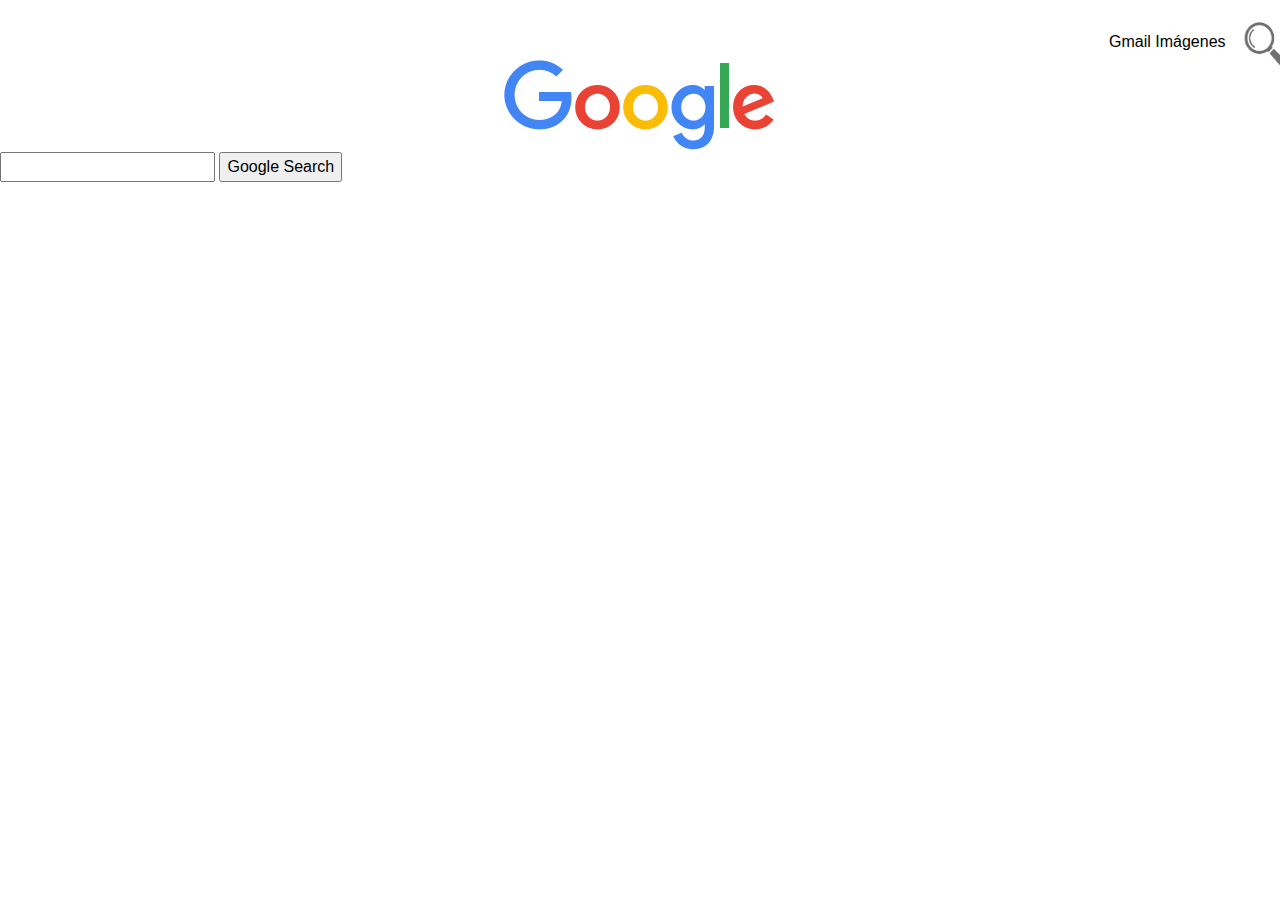
==== index.html @ 6c3a938a "Add files via upload" ====
<!DOCTYPE html>
<html lang="en">
    <head>
        <title>Search</title>
        <link rel="stylesheet" href="https://maxcdn.bootstrapcdn.com/bootstrap/4.0.0/css/bootstrap.min.css" integrity="sha384-Gn5384xqQ1aoWXA+058RXPxPg6fy4IWvTNh0E263XmFcJlSAwiGgFAW/dAiS6JXm" crossorigin="anonymous">
        <style>
        body, input, button {
            font-family: arial, sans-serif;
        }
        .header {
            display: flex;
            flex-direction: row;
            align-content: flex-end;
            padding: 6px;
        }
        .header-content{
            margin-left: auto;
            /* padding: 6px;
            border-radius: 2px;
            margin-right: 2px; */
            box-sizing: border-box;
            height: 48px;
            line-height: normal;
            padding: 4px;
            justify-content: flex-end;
            display: inline-block;
        }
        a{
            cursor:pointer;
            text-decoration:none;
            color:black;
            
        }
        a:hover{
            color: black;

        }
        .boton{
            width:30px;
            height:30px;
            
            margin: 5px;
            padding:4px;
            -webkit-border-radius: 50px;
            -moz-border-radius: 50px;
            border-radius: 50px;
            font-size:11px;
            text-transform: uppercase;
            display: inline-block;
}
.boton:hover{
        opacity: 0.50;
        -moz-opacity: .50;
        filter:alpha (opacity=50);
        }

    .google{
        flex-shrink: 0;
        box-sizing: border-box;
        display: flex;
        flex-direction: column;
        align-items: center;
    }
    </style>
    </head>
    <body>
        <div class="header">
            <div class="header-content">
                <a href="https://mail.google.com/mail/u/0/">Gmail</a>
                <a href="imagenes.html">Imágenes</a>
                <div class="boton"><a href="#"><img src="lupa.png" border="0" style="height: 50px; width: 50px;"></a></div>
            </div>
        </div>
        <div class="google">
            <img src="logoG.png" >
        </div>
        <form action="https://google.com/search">
            <input type="text" name="q">
            <input type="submit" value="Google Search">
        </form>
    </body>
</html>
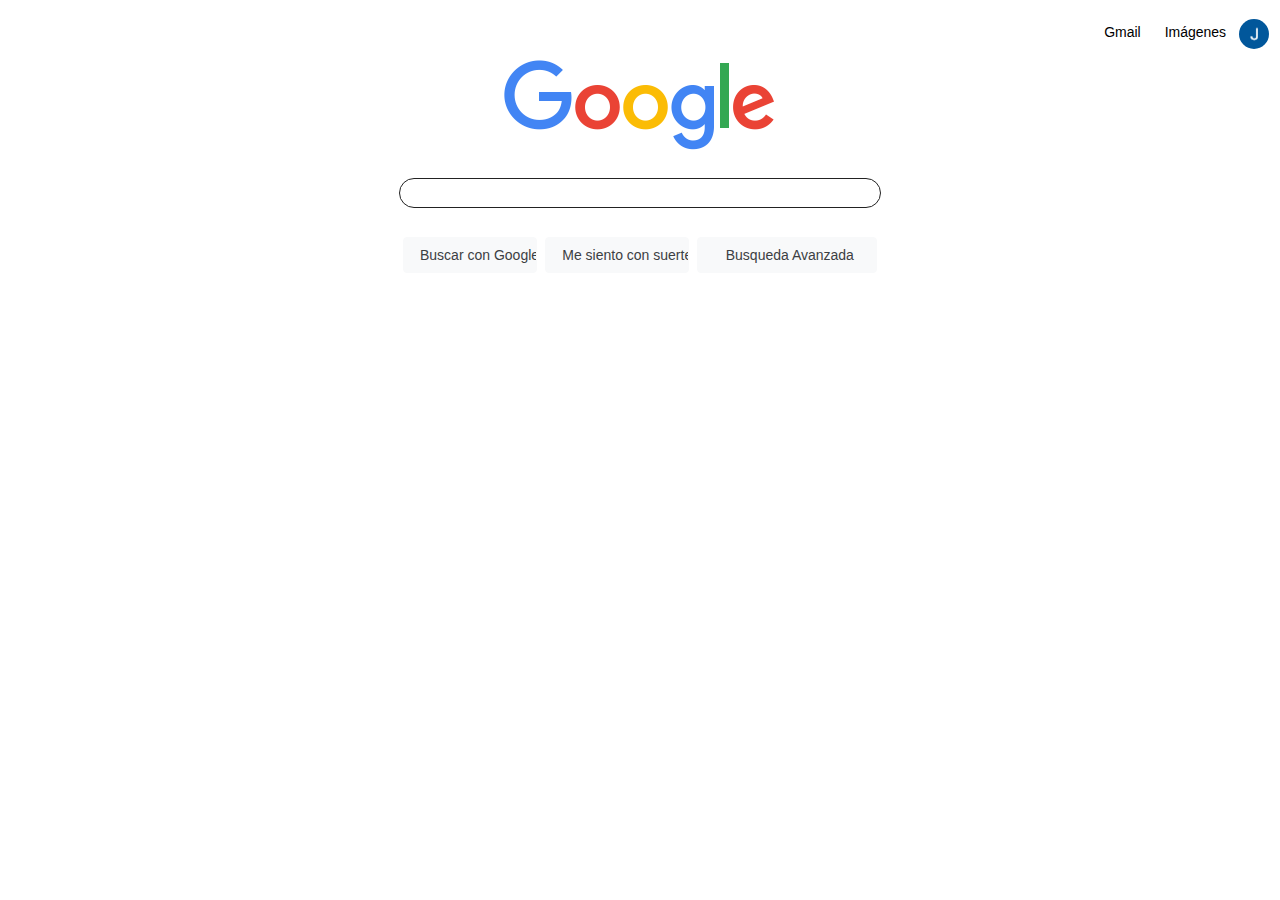
==== commit 112c9060: "PROYECTO1.2" ====
--- a/index.html
+++ b/index.html
@@ -3,80 +3,34 @@
     <head>
         <title>Search</title>
         <link rel="stylesheet" href="https://maxcdn.bootstrapcdn.com/bootstrap/4.0.0/css/bootstrap.min.css" integrity="sha384-Gn5384xqQ1aoWXA+058RXPxPg6fy4IWvTNh0E263XmFcJlSAwiGgFAW/dAiS6JXm" crossorigin="anonymous">
-        <style>
-        body, input, button {
-            font-family: arial, sans-serif;
-        }
-        .header {
-            display: flex;
-            flex-direction: row;
-            align-content: flex-end;
-            padding: 6px;
-        }
-        .header-content{
-            margin-left: auto;
-            /* padding: 6px;
-            border-radius: 2px;
-            margin-right: 2px; */
-            box-sizing: border-box;
-            height: 48px;
-            line-height: normal;
-            padding: 4px;
-            justify-content: flex-end;
-            display: inline-block;
-        }
-        a{
-            cursor:pointer;
-            text-decoration:none;
-            color:black;
-            
-        }
-        a:hover{
-            color: black;
-
-        }
-        .boton{
-            width:30px;
-            height:30px;
-            
-            margin: 5px;
-            padding:4px;
-            -webkit-border-radius: 50px;
-            -moz-border-radius: 50px;
-            border-radius: 50px;
-            font-size:11px;
-            text-transform: uppercase;
-            display: inline-block;
-}
-.boton:hover{
-        opacity: 0.50;
-        -moz-opacity: .50;
-        filter:alpha (opacity=50);
-        }
-
-    .google{
-        flex-shrink: 0;
-        box-sizing: border-box;
-        display: flex;
-        flex-direction: column;
-        align-items: center;
-    }
-    </style>
+        <link rel="stylesheet" type="text/css" href="CSS/estilos.css">
     </head>
     <body>
         <div class="header">
             <div class="header-content">
-                <a href="https://mail.google.com/mail/u/0/">Gmail</a>
-                <a href="imagenes.html">Imágenes</a>
-                <div class="boton"><a href="#"><img src="lupa.png" border="0" style="height: 50px; width: 50px;"></a></div>
+                <a href="https://mail.google.com/mail/u/0/" class="links">Gmail</a>
+                <a href="imagenes.html" class="links">Imágenes</a>
+                <div class="boton"><a href="#"><img src="CSS/J.png" border="0" style="height: 30px; width: 30px; border-radius: 50px;"></a></div>
             </div>
         </div>
         <div class="google">
-            <img src="logoG.png" >
+            <img src="CSS/logoG.png" style="padding-bottom: 20px;">
+            <div class="busqueda">
+                <div class="busqueda_div">
+                    <form action="https://google.com/search">
+                    <input type="text" name="q" class="redondeadonorelieve">
+                <div class="botonera">
+                    <input class="enter" type="submit" value="Buscar con Google">
+                    <input class="enter" type="button" value="Me siento con suerte">
+                    <input class="enter" type="subtim" value="Busqueda Avanzada" style="padding-right: 10px;">
+                </div>
+                <div class="botonera">
+
+                </div>
+                </div>
+            </div>
         </div>
-        <form action="https://google.com/search">
-            <input type="text" name="q">
-            <input type="submit" value="Google Search">
+        
         </form>
     </body>
 </html>
--- a/CSS/estilos.css
+++ b/CSS/estilos.css
@@ -0,0 +1,137 @@
+
+        body, input, button {
+            font-family: arial, sans-serif;
+            font-size: 14px;
+            font-family: arial,sans-serif;
+            color: #222;
+        }
+        .header {
+            display: flex;
+            flex-direction: row;
+            align-content: flex-end;
+            padding: 6px;
+        }
+        .header-content{
+            margin-left: auto;
+            /* padding: 6px;
+            border-radius: 2px;
+            margin-right: 2px; */
+            box-sizing: border-box;
+            height: 48px;
+            line-height: normal;
+            padding: 4px;
+            justify-content: flex-end;
+            display: inline-block;
+        }
+        a{
+            cursor:pointer;
+            text-decoration:none;
+            color:black;
+            
+        }
+        .links {
+            padding-left: 20px;
+        }
+        a:hover{
+            color: black;
+
+        }
+
+        .boton{
+            width:30px;
+            height:30px;
+            
+            margin: 5px;
+            padding:4px;
+            padding-right: 4PX;
+            -webkit-border-radius: 50px;
+            -moz-border-radius: 50px;
+            border-radius: 50px;
+            font-size:11px;
+            text-transform: uppercase;
+            display: inline-block;
+            transition: box-shadow .3s;
+}
+        .imagen {
+            display: inline-block;
+            width:30px;
+            height:30px;
+        }
+        .boton:hover{
+        /* opacity: 0.50;
+        -moz-opacity: .50;
+        filter:alpha (opacity=50); */
+        box-shadow: 0 0 11px rgba(92, 92, 92, 0.2); 
+        }
+
+    .google{
+        flex-shrink: 0;
+        box-sizing: border-box;
+        display: flex;
+        flex-direction: column;
+        align-items: center;
+    }
+    .busqueda {
+        padding: 20;
+        position: relative;
+        margin: 0 auto;
+        padding-top: 6px;
+
+        width: auto;
+
+    }
+    .busqueda_div{
+     
+        display: flex;
+      
+        box-shadow: none;
+        border-radius: 24px;
+  
+        flex-direction: flex;
+        align-items: center;
+        width: 482px;
+
+    }
+    .redondeadonorelieve {
+        border-radius: 20px;
+        border: 1px solid #222;
+        width: 482px;
+   
+        display: flex;
+        padding-top: 6px;
+      }
+    .redondeadonorelieve:hover{
+        opacity: 0.20;
+        -moz-opacity: .50;
+        filter:alpha (opacity=50);
+    }
+      .botonera{
+          padding-top: 18px;
+          flex-direction: row;
+          align-items: center;
+          display: flex;
+          max-width: 482px;
+      }
+      .enter {
+        background-color: #f8f9fa;
+        border: 1px solid #f8f9fa;
+        border-radius: 4px;
+        color: #3c4043;
+        font-family: arial,sans-serif;
+        font-size: 14px;
+        margin: 11px 4px;
+        padding: 0 16px;
+        line-height: 27px;
+        height: 36px;
+        min-width: 54px;
+        text-align: center;
+        cursor: pointer;
+        user-select: none;
+        
+      }
+      .enter:hover {
+        opacity: 0.80;
+        -moz-opacity: .50;
+        filter:alpha (opacity=50);
+
+      }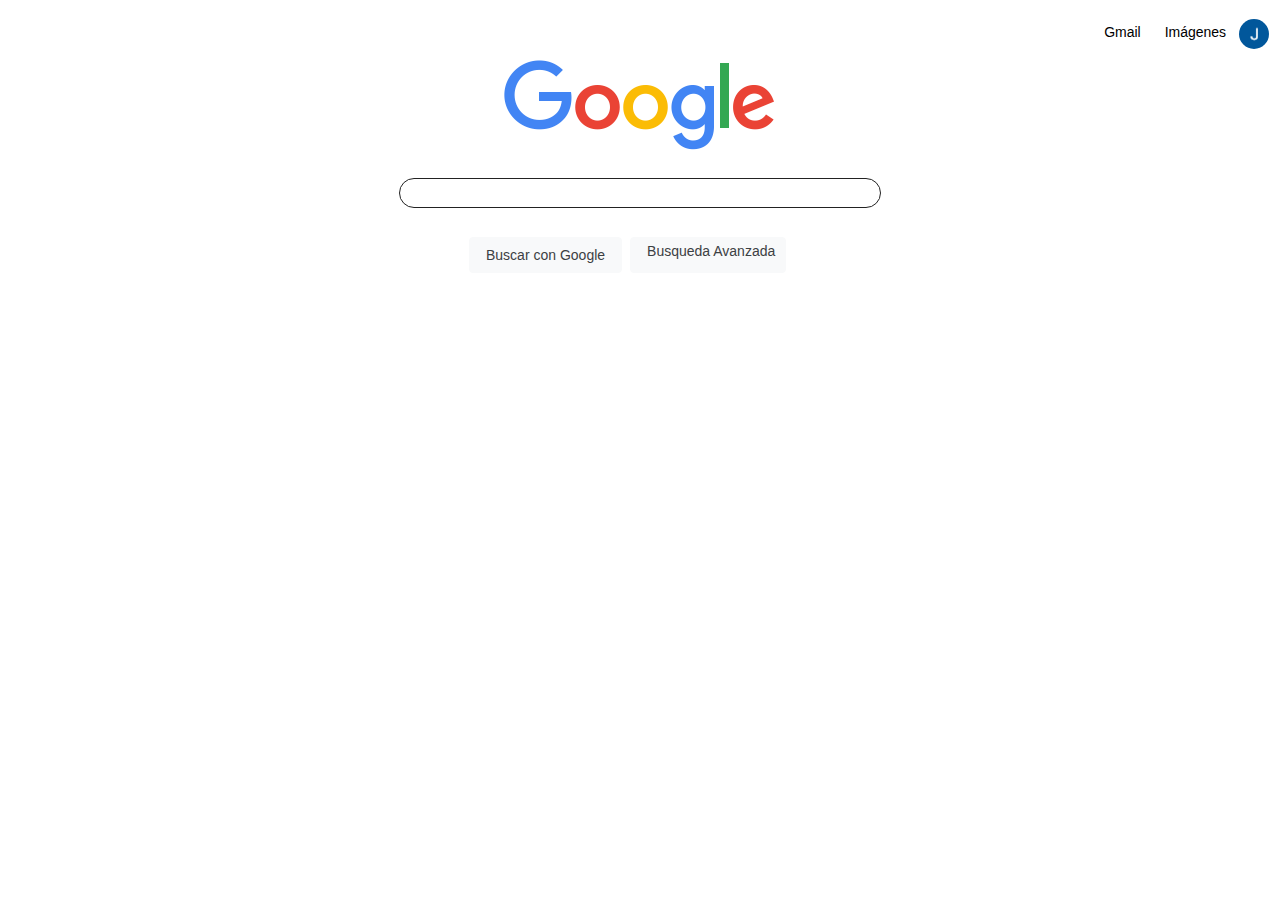
==== commit 227491c0: "PROYECTO1.2" ====
--- a/index.html
+++ b/index.html
@@ -20,9 +20,9 @@
                     <form action="https://google.com/search">
                     <input type="text" name="q" class="redondeadonorelieve">
                 <div class="botonera">
-                    <input class="enter" type="submit" value="Buscar con Google">
-                    <input class="enter" type="button" value="Me siento con suerte">
-                    <input class="enter" type="subtim" value="Busqueda Avanzada" style="padding-right: 10px;">
+                    <input class="enter" type="submit" value="Buscar con Google" style="margin-left: 70px;">
+                    <a href="advance.html" class="enter" value="Busqueda Avanzada" style="padding-right: 10px;">Busqueda Avanzada</a>
+                   <!--  <input class="enter" type="subtim" value="Busqueda Avanzada" style="padding-right: 10px;"> -->
                 </div>
                 <div class="botonera">
 
--- a/CSS/estilos.css
+++ b/CSS/estilos.css
@@ -106,7 +106,7 @@
         filter:alpha (opacity=50);
     }
       .botonera{
-          padding-top: 18px;
+          margin-top: 18px;
           flex-direction: row;
           align-items: center;
           display: flex;
@@ -134,4 +134,51 @@
         -moz-opacity: .50;
         filter:alpha (opacity=50);
 
-      }+      }
+
+
+/* ADVANCE */
+.advanceinput {
+    display: inline-block;
+    width: 50%;
+    margin: auto;
+    text-align: left;
+    
+}
+.adv {
+    /* display: flex;
+    text-align: left; */
+    display: inline-block;
+    min-width: 167px;
+    width: 16%;
+    height: 42px;
+    color: #222;
+    font-size: 13px;
+    line-height: 16px;
+    vertical-align: middle;
+}
+.late {
+    height: 30px;
+    display: table-cell;
+    vertical-align: middle;
+}
+.adv_inst {
+    box-shadow: none;
+    background-color: #4d90fe;
+    border: 1px solid #3079ed;
+    color: #fff;
+    border-radius: 2px;
+    cursor: default;
+    font-size: 11px;
+    font-weight: bold;
+    text-align: center;
+    white-space: nowrap;
+    margin-right: 16px;
+    height: 27px;
+    line-height: 27px;
+    min-width: 54px;
+    outline: 0;
+    font-style: inherit;
+}
+/* as_epq
+esta palabra o frase exactas: */